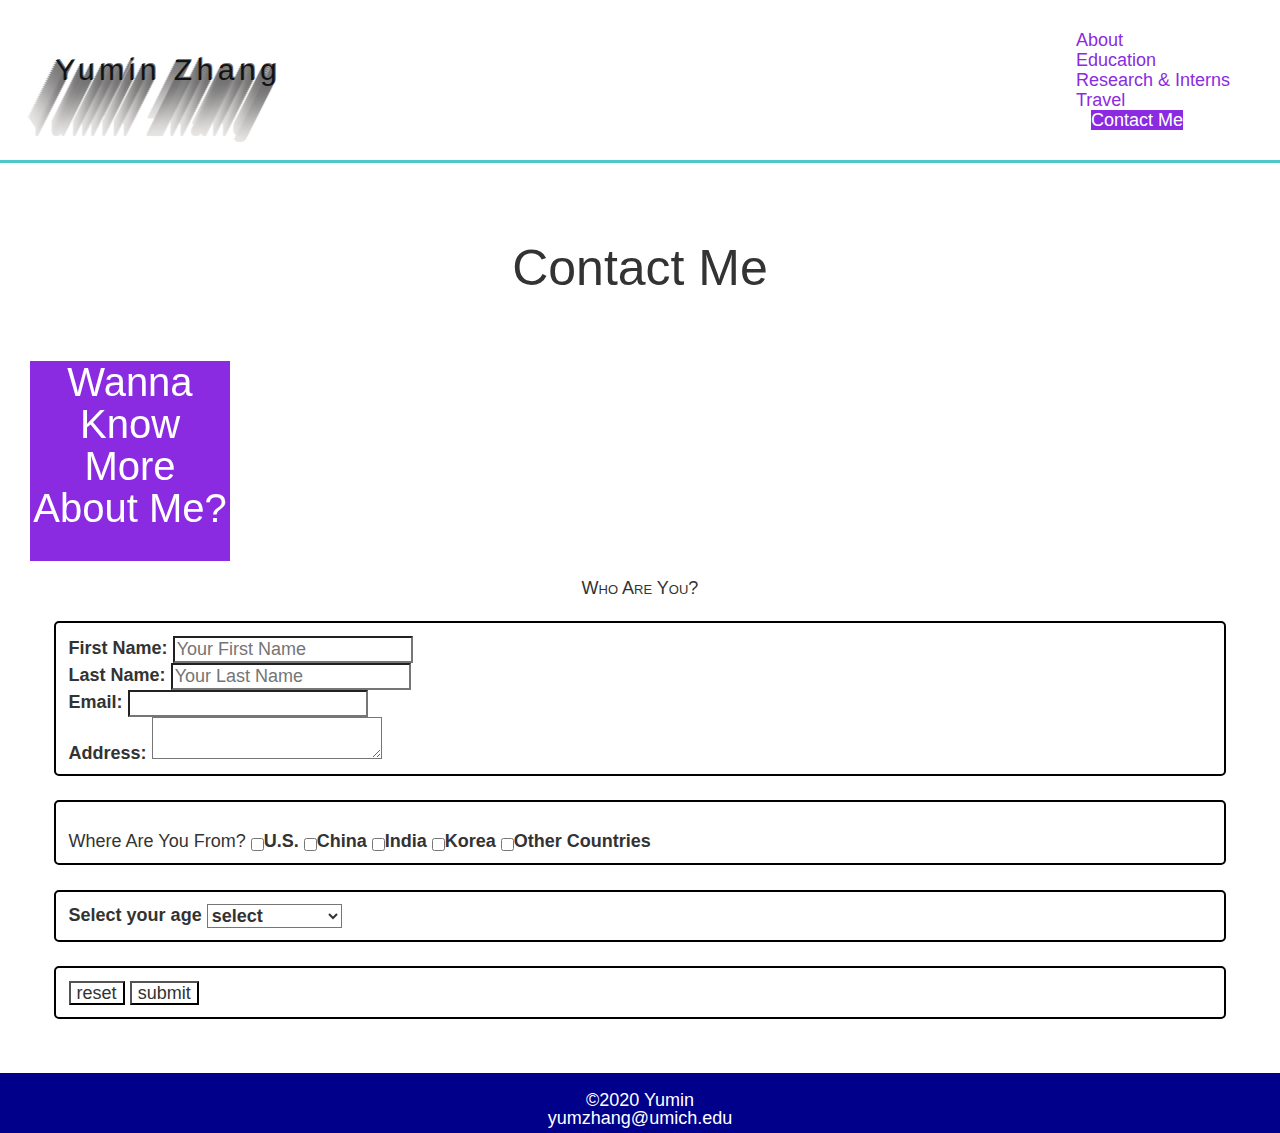
==== contact.html @ e4e30fab "Add files via upload" ====
<!DOCTYPE html>
<html lang="en">
<head>
  <meta charset="UTF-8">
  <title>Contact Form to Yumin</title>

  <link rel="stylesheet" href="https://maxcdn.bootstrapcdn.com/bootstrap/3.3.7/css/bootstrap.min.css" integrity="sha384-BVYiiSIFeK1dGmJRAkycuHAHRg32OmUcww7on3RYdg4Va+PmSTsz/K68vbdEjh4u" crossorigin="anonymous">
  <link rel="stylesheet" href="css/html5reset.css">
  <link rel="stylesheet" type="text/css" href="css/form.css">
  <!-- /*"*/ -->
  <link rel="stylesheet" href="css/head_foot.css">
</head>



<body>
  <div class="skip"><a href="#jump2">Skip to Main Content</a></div>
  <header>
    <div class="he">
			Yumin Zhang
		</div>
    <nav>
      <ul class="nav_links">
				<li><a class="item" href="index.html">About</a></li>
    		<li><a class="item" href="education.html">Education</a></li>
    		<li><a class="item" href="research.html">Research & Interns</a></li>
        <li><a class="item" href="travel.html">Travel</a></li>
				<li  class="here"><a class="item" href="contact.html">Contact Me</a></li>
    	</ul>
  </nav>
  </header>
  <main>
<h1 id="jump2">Contact Me</h1>

</br>
  <div class="flip-card" tabindex="0">
    <div class="flip-card-inner">
      <div class="flip-card-front">
        <!-- <img src="images/home/flow.jfif" alt="noimg"> -->
        <h2 class="front">Wanna Know More About Me?</h2>
      </div>
      <div class="flip-card-back">
        <h2 class="back">Let Me Know You First!</h2>
        <p class="norm">My turn's over, and it's your turn to show now!</p>

      </div>
    </div>
  </div>
</br>
  <form  action="index.html" method="post">
  <fieldset>
    <legend>Who Are You?</legend>
    <div class="Contact">
      <label for ="first">First Name:</label>
      <input type="text" id ="first" name="fname" placeholder ="Your First Name"/>
</br>
      <label for ="last">Last Name:</label>
      <input type="text" id ="last" name="lname" placeholder="Your Last Name"/>
</br>
      <label for ="email">Email:</label>
      <input type="email" id="email" name ="pw"/>
</br>
      <label for ="addr">Address:</label>
      <textarea id = "addr" required></textarea>

    </div>

    <div>
   <br>Where Are You From?
   <label><input type="checkbox" name ="game" value="us"/>U.S.</label>

   <label><input type="checkbox" name ="game" value="china"/>China</label>

   <label><input type="checkbox" name ="game"/>India</label>

   <label><input type="checkbox" name ="game"/>Korea</label>

   <label><input type="checkbox" name ="game"/>Other Countries</label>
   </div>

   <div>
     <label> Select your age
    <select name ="age">
    <option> select </option>
    <option> 15 </option>
    <option> 16 </option>
    <option> 17 </option>
    <option> 18 </option>
    <option> 19</option>
    <option> 20 </option>
    <option> 21 </option>
    <option> more than 22 </option>
    </select>
    </label>
 </div>

 <div>
     <input type="reset" value="reset"/>
     <input type="submit" value="submit"/>
  </div>
  </fieldset>
  </form>
</main>
  <footer>
    <br/>
    <p class="foot">&copy;2020 Yumin <br/>
    yumzhang@umich.edu</p>
  </footer>
</body>
---- css/form.css ----
/* flip card part css */
.front{
  font-size: 40px;
  line-height: 42px;
}

.back{
  font-size: 40px;
  line-height: 42px;
}
.norm{
  font-size: 20px;
}


.flip-card {
  display: block;
  position: relative;
  /* left:1000px; */
  background-color: transparent;
  width: 200px;
  height: 200px;
  /* border: 2px solid black; */
  perspective: 1000px;
  -webkit-animation: slide 4s forwards;
  /* -webkit-animation-delay: 2s; */
  animation: slide 4s forwards;
  /* animation-delay: 2s; */

}

@-webkit-keyframes slide {
  0%{left:130%;-webkit-transform:rotate(0deg);font-size: 0px;}
  100% { left:42%;-webkit-transform:rotate(360deg);font-size:50px;}
}

@keyframes slide {
  0%{left:130%;-webkit-transform:rotate(0deg);font-size: 0px;}
  100% { left:42%;-webkit-transform:rotate(360deg);font-size: 50px;}
}


.flip-card-inner {
  position: relative;
  width: 100%;
  height: 100%;
  text-align: center;
  transition: transform 0.8s;
  transform-style: preserve-3d;
}

.flip-card:focus .flip-card-inner,.flip-card:hover .flip-card-inner {
  transform: rotateY(180deg);
}
.flip-card:focus .flip-card-inner {
  /* transform: rotateY(180deg); */
  border: 2px solid black;
}
.flip-card-front, .flip-card-back {
  position: absolute;
  width: 100%;
  height: 100%;
  -webkit-backface-visibility: hidden; /* Safari */
  backface-visibility: hidden;
}
.flip-card-front{
  background-color: BlueViolet;
  color:white;

}
.flip-card-back{
  background-color: Coral;
  color: black;
  transform: rotateY(180deg);
}

/* border !!!!!!!!!!!!!!!!!!!!!!!!!!*/
/* border!!!!!!!!!!!!!!!!!!!!!!!!!! */
/* form part css */
fieldset{
   border-radius: 10px;
}
legend{
   text-align: center;
   font-variant-caps: small-caps;
}
fieldset div{
   border: 2px solid black;
   margin: 2%;
   padding: 1%;
   border-radius: 5px;
}

.contact{
   display: grid;

}

{
   border: 1px solid black;
   width: 120px;
   padding: 3%;
   margin-left: 10%;
   -webkit-box-sizing: content-box;
   -moz-box-sizing: content-box;
   box-sizing: content-box;
}
input, textarea, select{
   background-color:#FFFFFF;
}

h1{
  font-size: 35px;
}
---- css/head_foot.css ----
/* border!!!!!!!!!!!! */
/* text enhancement */
.he{
  padding: 55px;
  font-size: 30px;
  color: #131313;
    /* background-color: #e7e5e4; */
    letter-spacing: .15em;
    text-shadow:
      1px -1px 0 #767676,
      -1px 2px 1px #737272,
      -2px 4px 1px #767474,
      -3px 6px 1px #787777,
      -4px 8px 1px #7b7a7a,
      -5px 10px 1px #7f7d7d,
      -6px 12px 1px #828181,
      -7px 14px 1px #868585,
      -8px 16px 1px #8b8a89,
      -9px 18px 1px #8f8e8d,
      -10px 20px 1px #949392,
      -11px 22px 1px #999897,
      -12px 24px 1px #9e9c9c,
      -13px 26px 1px #a3a1a1,
      -14px 28px 1px #a8a6a6,
      -15px 30px 1px #adabab,
      -16px 32px 1px #b2b1b0,
      -17px 34px 1px #b7b6b5,
      -18px 36px 1px #bcbbba,
      -19px 38px 1px #c1bfbf,
      -20px 40px 1px #c6c4c4,
      -21px 42px 1px #cbc9c8,
      -22px 44px 1px #cfcdcd,
      -23px 46px 1px #d4d2d1,
      -24px 48px 1px #d8d6d5,
      -25px 50px 1px #dbdad9,
      -26px 52px 1px #dfdddc,
      -27px 54px 1px #e2e0df,
      -28px 56px 1px #e4e3e2;

}
/* border!!!!!!!!!!!!!!! */
/* jump to main */
.skip a{
  background: white;
  left: 0;
  padding: 6px;
  -webkit-transition: top 1s ease-out;
  transition: top 1s ease-out;
  z-index: 1;


  position: absolute;
  top: -40px;

}

.skip a:focus{
  position: absolute;
  top: 0px;
  left: 0px;
  border:2px solid black;
}

/* boder!!!!!!!!!!!! */
/* border!!!!!!!!!!!! */
body{

  font-size: 18px;
  margin: 0;

}
main{
  padding: 30px;
}

/* border!!!!!!!!!!!!!!! */
/* h1 appear animate */
h1{
  font-size: 50px;
  line-height: 1;
  padding: 50px 0;
  text-align: center;

  animation: appear 4s;
  -webkit-animation:appear 4s;
}

@keyframes appear {

  from{font-size:0px;}
  to{font-size: 50px;}
}
@-webkit-keyframes appear{

  from{font-size:0px;}
  to{font-size: 50px;}
}

span{
  color: BlueViolet;
}

h2{
  font-size: 32px;
  line-height: 1.5;
}


/* border!!!!!!!!!!!!!!!!!!! */
/* header */
nav li{
  display: inline;
  padding-right: 20px;
}

header{
  display: flex;
  flex-direction: column;
  /* align-items: center; */
  justify-content: center;
  background: #fff;
  border-bottom: 3px solid #50C7C7;
}
footer{
  min-height: 60px;

  width: 100%;
  bottom: 0;
  text-align: center;
  background-color: DarkBlue;
}
footer p{
  text-align: center;
  color: white;
}
.nav_links{
  display: flex;
  flex-direction:  column;
  justify-content: space-between;
  list-style: none;
  padding: 30px;
  line-height: 20px;
}

.item{
  color: BlueViolet;
  text-decoration: none;
}

.item:hover,.item:focus{
  color: black;
  text-decoration: underline;
}

.here .item{
  color: white;
  background-color: BlueViolet;
  position: relative;
  /* border-left: 5px solid black; */
}

@media all and (min-width:800px){
  header{
    display: flex;
    flex-direction: row;
    justify-content: space-between;
  }
  .nav_links{
    padding: 30px;
  }
  .here .item{
    position: relative;
    left:15px;
    /* border-left: 5px solid black; */
  }
}

@media all and (min-width:1500px){
  header{
    display: flex;
    flex-direction: row;

    justify-content: space-between;
    margin-right: 0px;
  }

  .nav_links{
    display:flex;
    flex-direction: row;

    list-style:initial;
    padding: 55px;
  }
  .here .item{
    position: relative;
    left: 0px;
  }

}

@media screen and (prefers-reduced-motion: reduce){
  html{
      scroll-behavior: auto; /* Removes scroll animation */
  }

  h1{
    -webkit-animation: none;
    animation: none;
  }
  .flip-card{
    -webkit-animation: none;
    animation: none;
  }
  .skip a{
    -webkit-transition:none;
    transition: none;
  }
}
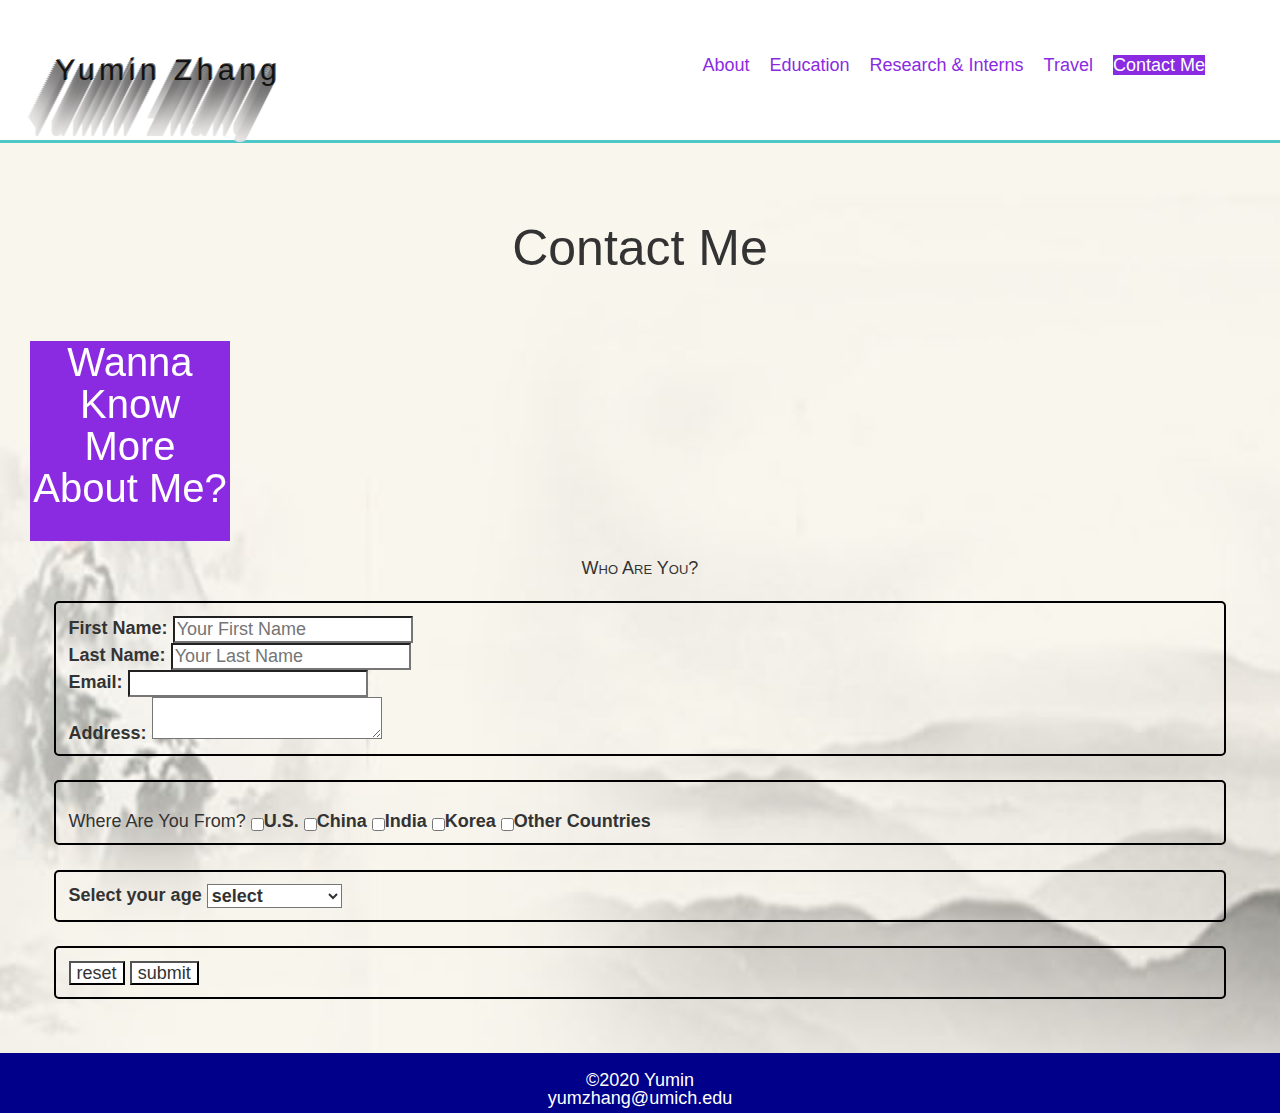
==== commit 8a686070: "Update contact.html" ====
--- a/contact.html
+++ b/contact.html
@@ -3,7 +3,7 @@
 <head>
   <meta charset="UTF-8">
   <title>Contact Form to Yumin</title>
-
+  <meta name="viewport" content="width=device-width, initial-scale=1.0">
   <link rel="stylesheet" href="https://maxcdn.bootstrapcdn.com/bootstrap/3.3.7/css/bootstrap.min.css" integrity="sha384-BVYiiSIFeK1dGmJRAkycuHAHRg32OmUcww7on3RYdg4Va+PmSTsz/K68vbdEjh4u" crossorigin="anonymous">
   <link rel="stylesheet" href="css/html5reset.css">
   <link rel="stylesheet" type="text/css" href="css/form.css">
@@ -47,7 +47,7 @@
     </div>
   </div>
 </br>
-  <form  action="index.html" method="post">
+  <form  action="https://formspree.io/mqklqbkq" method="post">
   <fieldset>
     <legend>Who Are You?</legend>
     <div class="Contact">
@@ -107,3 +107,17 @@
     yumzhang@umich.edu</p>
   </footer>
 </body>
+
+
+<!-- Global site tag (gtag.js) - Google Analytics -->
+<script async src="https://www.googletagmanager.com/gtag/js?id=UA-160739789-4"></script>
+<script>
+  window.dataLayer = window.dataLayer || [];
+  function gtag(){dataLayer.push(arguments);}
+  gtag('js', new Date());
+
+  gtag('config', 'UA-160739789-4');
+</script>
+
+
+</html>
--- a/css/head_foot.css
+++ b/css/head_foot.css
@@ -64,7 +64,9 @@
 /* boder!!!!!!!!!!!! */
 /* border!!!!!!!!!!!! */
 body{
-
+  background-repeat: no-repeat;
+  background-size: cover;
+  background-image: url("../images/image.png");
   font-size: 18px;
   margin: 0;
 
@@ -175,7 +177,7 @@
   }
 }
 
-@media all and (min-width:1500px){
+@media all and (min-width:1024px){
   header{
     display: flex;
     flex-direction: row;
